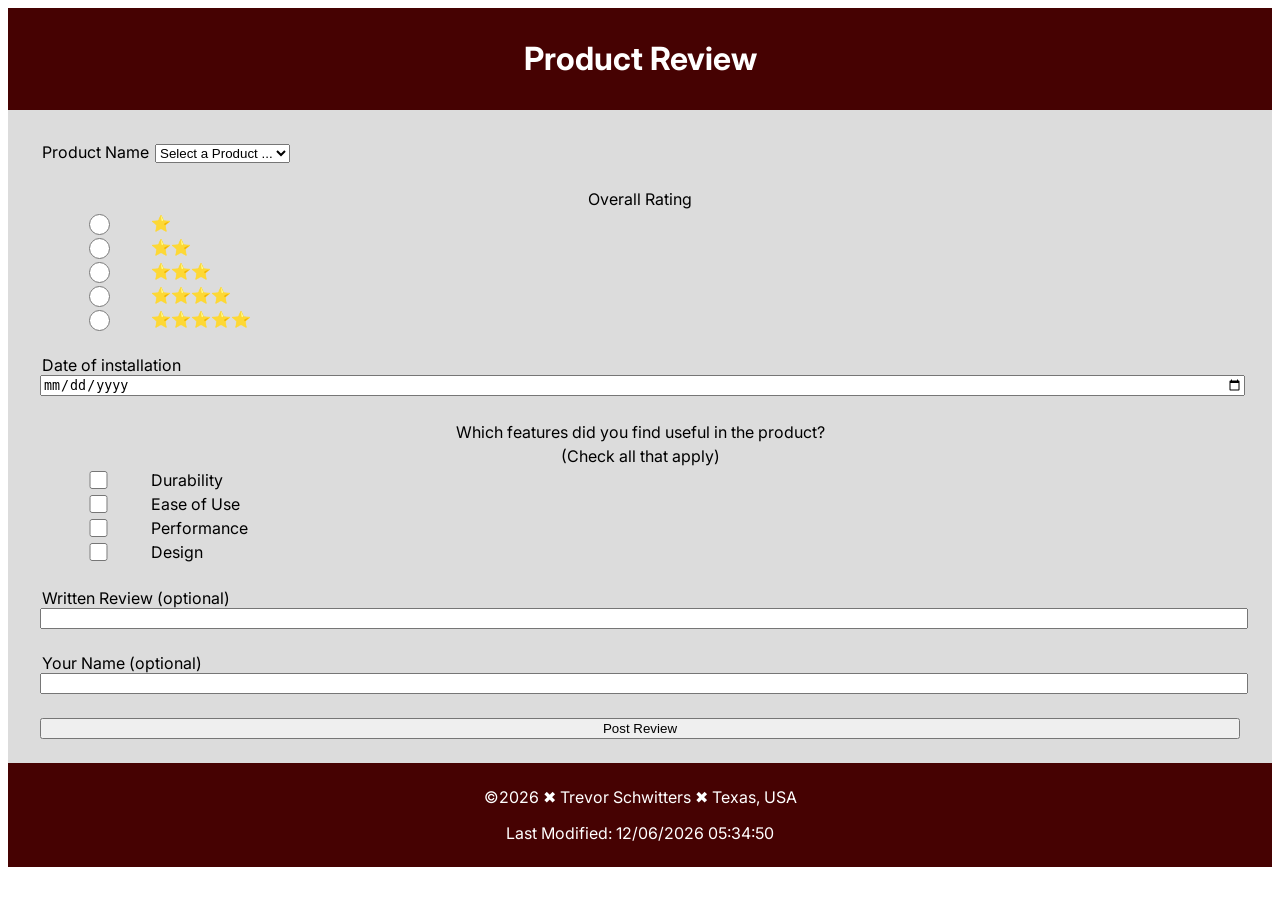
==== form.html @ cdd2537f "w05 project" ====
<!DOCTYPE html>
<html lang="en">
<head>
    <meta charset="UTF-8">
    <meta name="viewport" content="width=device-width, initial-scale=1.0">
    <title>Product Review Form</title>
    <meta name="description" content="WDD 131 - Dynamic Web Fundamentals, product review form page.">
    <meta name="author" content="Trevor Schwitters">
    <link rel="stylesheet" href="styles/form.css">
    <script src="scripts/form.js" defer></script>
    <script src="scripts/getdates.js" defer></script>
    
    <link rel="preconnect" href="https://fonts.googleapis.com">
    <link rel="preconnect" href="https://fonts.gstatic.com" crossorigin>
    <link href="https://fonts.googleapis.com/css2?family=Inter:ital,opsz,wght@0,14..32,100..900;1,14..32,100..900&display=swap" rel="stylesheet">
</head>
<body>
    <header>
        <h1>Product Review</h1>
    </header>
    <main>
        <form action="review.html" method="get">
            <div>
                <label for="pname">Product Name</label>
                <select name="pname" id="pname" required>
                    <option value=""selected hidden disabled>Select a Product ...</option>
                </select>
            </div><div class="left-grid">
                <label for="stars" class="top-label">Overall Rating</label>
                <input type="radio" id="onestar" name="stars" required>
                <label for="onestar">⭐</label>
                <input type="radio" id="twostar" name="stars" required>
                <label for="twostar">⭐⭐</label>
                <input type="radio" id="threestar" name="stars" required>
                <label for="threestar">⭐⭐⭐</label>
                <input type="radio" id="fourstar" name="stars" required>
                <label for="fourstar">⭐⭐⭐⭐</label>
                <input type="radio" id="fivestar" name="stars" required>
                <label for="fivestar">⭐⭐⭐⭐⭐</label>
            </div><div>
                <label for="date">Date of installation</label>
                <input type="date" id="date" required>
            </div><div class="left-grid">
                <label for="feature" class="top-label">Which features did you find useful in the product?</label>
                <label for="feature" class="top-label">(Check all that apply)</label>
                <input type="checkbox" id="feature1" name="feature" value="durability">
                <label for="feature1">Durability</label>
                <input type="checkbox" id="feature2" name="feature" value="easeofuse">
                <label for="feature2">Ease of Use</label>
                <input type="checkbox" id="feature3" name="feature" value="performance">
                <label for="feature3">Performance</label>
                <input type="checkbox" id="feature4" name="feature" value="design">
                <label for="feature4">Design</label>
            </div><div>
                <label for="written-review">Written Review (optional)</label>
                <input type="textarea" id="written-review" name="written-review">
            </div><div>
                <label for="user-name">Your Name (optional)</label>
                <input type="text" id="user-name" name="user-name">
            </div><div>
                <input type="submit" value="Post Review">
            </div>
        </form>
    </main>
    <footer>
        <p>
            ©<span id="currentyear"></span> ✖ Trevor Schwitters ✖ Texas, USA
        </p>
        <p>
            Last Modified: <span id="lastModified"></span>
        </p>
    </footer>
</body>
</html>
---- styles/form.css ----
body {
    font-family: "Inter", sans-serif;
}

header {
    padding: 10px;
    background-color: #460202;
    color: #fff;
    text-align: center;
}

form {
    display: block;
    width: 1fr;
    justify-self: center;
    background-color: #dcdcdc;
    padding: 16px;
}

div {
    padding: 16px;
    padding-bottom: 8px;
}

input {
    display: block;
    width: 100%;
}

label {
    padding: 2px;
}

.top-label{
    grid-column: span 2;
    text-align: center;
}

.left-grid {
    display: grid;
    grid-template-columns: 0.1fr 1fr;
    
}

footer {
    text-align: center;
    background-color: #460202;
    color: #fff;
    padding: 8px;
}

h2 {
    font-size: 128px;
    text-align: center;
}

main p {
    font-size: 64px;
    text-align: center;
}
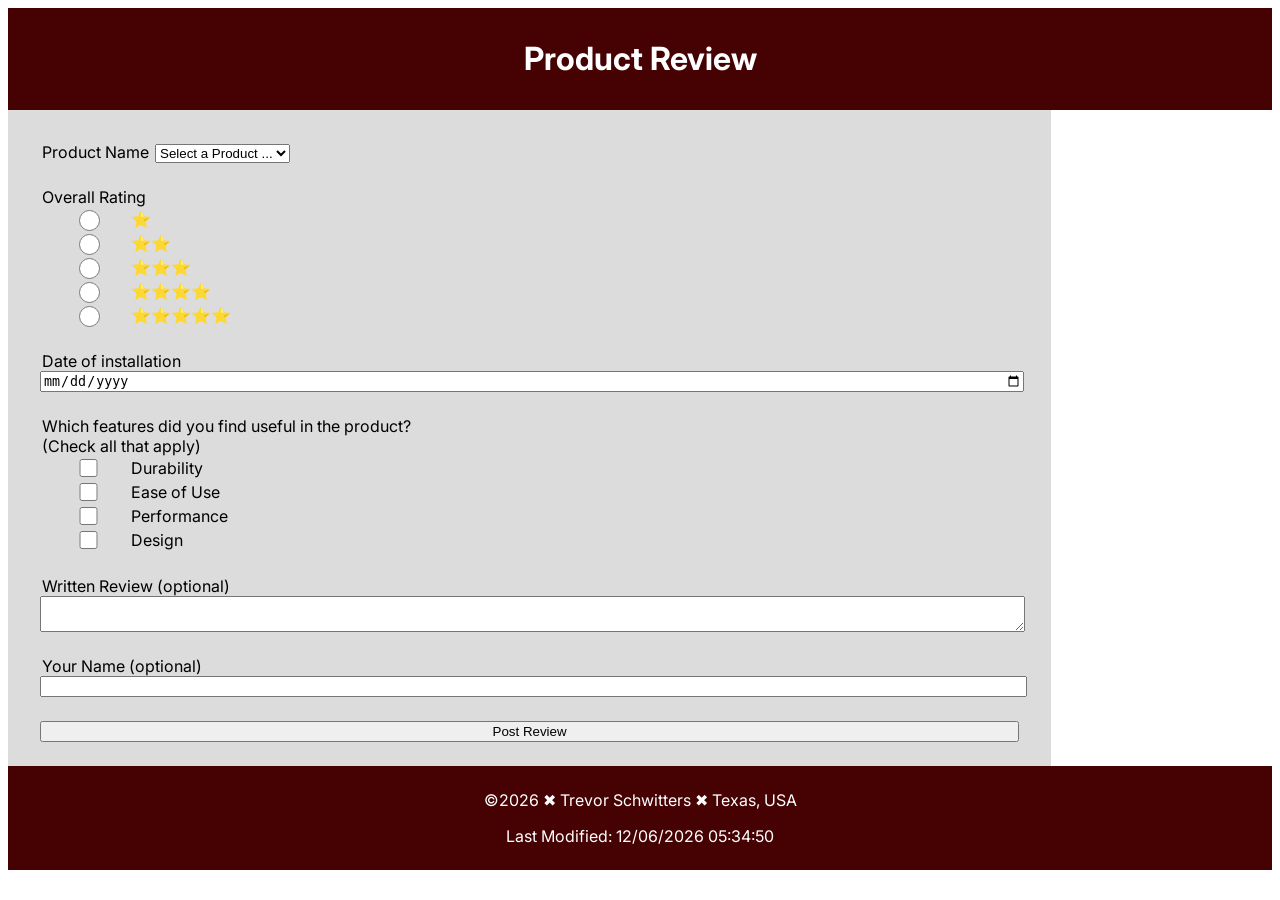
==== commit 3a85b529: "fixes" ====
--- a/form.html
+++ b/form.html
@@ -23,26 +23,26 @@
             <div>
                 <label for="pname">Product Name</label>
                 <select name="pname" id="pname" required>
-                    <option value=""selected hidden disabled>Select a Product ...</option>
+                    <option value="" selected hidden disabled>Select a Product ...</option>
                 </select>
             </div><div class="left-grid">
-                <label for="stars" class="top-label">Overall Rating</label>
-                <input type="radio" id="onestar" name="stars" required>
+                <legend>Overall Rating</legend>
+                <input type="radio" id="onestar" name="stars" value="onestar" required>
                 <label for="onestar">⭐</label>
-                <input type="radio" id="twostar" name="stars" required>
+                <input type="radio" id="twostar" name="stars" value="twostar" required>
                 <label for="twostar">⭐⭐</label>
-                <input type="radio" id="threestar" name="stars" required>
+                <input type="radio" id="threestar" name="stars" value="threestar" required>
                 <label for="threestar">⭐⭐⭐</label>
-                <input type="radio" id="fourstar" name="stars" required>
+                <input type="radio" id="fourstar" name="stars" value="fourstar" required>
                 <label for="fourstar">⭐⭐⭐⭐</label>
-                <input type="radio" id="fivestar" name="stars" required>
+                <input type="radio" id="fivestar" name="stars" value="fivestar" required>
                 <label for="fivestar">⭐⭐⭐⭐⭐</label>
             </div><div>
                 <label for="date">Date of installation</label>
                 <input type="date" id="date" required>
             </div><div class="left-grid">
-                <label for="feature" class="top-label">Which features did you find useful in the product?</label>
-                <label for="feature" class="top-label">(Check all that apply)</label>
+                <legend>Which features did you find useful in the product?</legend>
+                <legend>(Check all that apply)</legend>
                 <input type="checkbox" id="feature1" name="feature" value="durability">
                 <label for="feature1">Durability</label>
                 <input type="checkbox" id="feature2" name="feature" value="easeofuse">
@@ -53,7 +53,7 @@
                 <label for="feature4">Design</label>
             </div><div>
                 <label for="written-review">Written Review (optional)</label>
-                <input type="textarea" id="written-review" name="written-review">
+                <textarea name="written-review" id="written-review"></textarea>
             </div><div>
                 <label for="user-name">Your Name (optional)</label>
                 <input type="text" id="user-name" name="user-name">
--- a/styles/form.css
+++ b/styles/form.css
@@ -11,7 +11,6 @@
 
 form {
     display: block;
-    width: 1fr;
     justify-self: center;
     background-color: #dcdcdc;
     padding: 16px;
@@ -22,7 +21,7 @@
     padding-bottom: 8px;
 }
 
-input {
+input, textarea {
     display: block;
     width: 100%;
 }
@@ -31,7 +30,7 @@
     padding: 2px;
 }
 
-.top-label{
+legend{
     grid-column: span 2;
     text-align: center;
 }
@@ -57,4 +56,14 @@
 main p {
     font-size: 64px;
     text-align: center;
+}
+
+@media only screen and (min-width: 40em) {
+    form {
+        width: 80%;
+    }
+
+    legend {
+        text-align: left;
+    }
 }
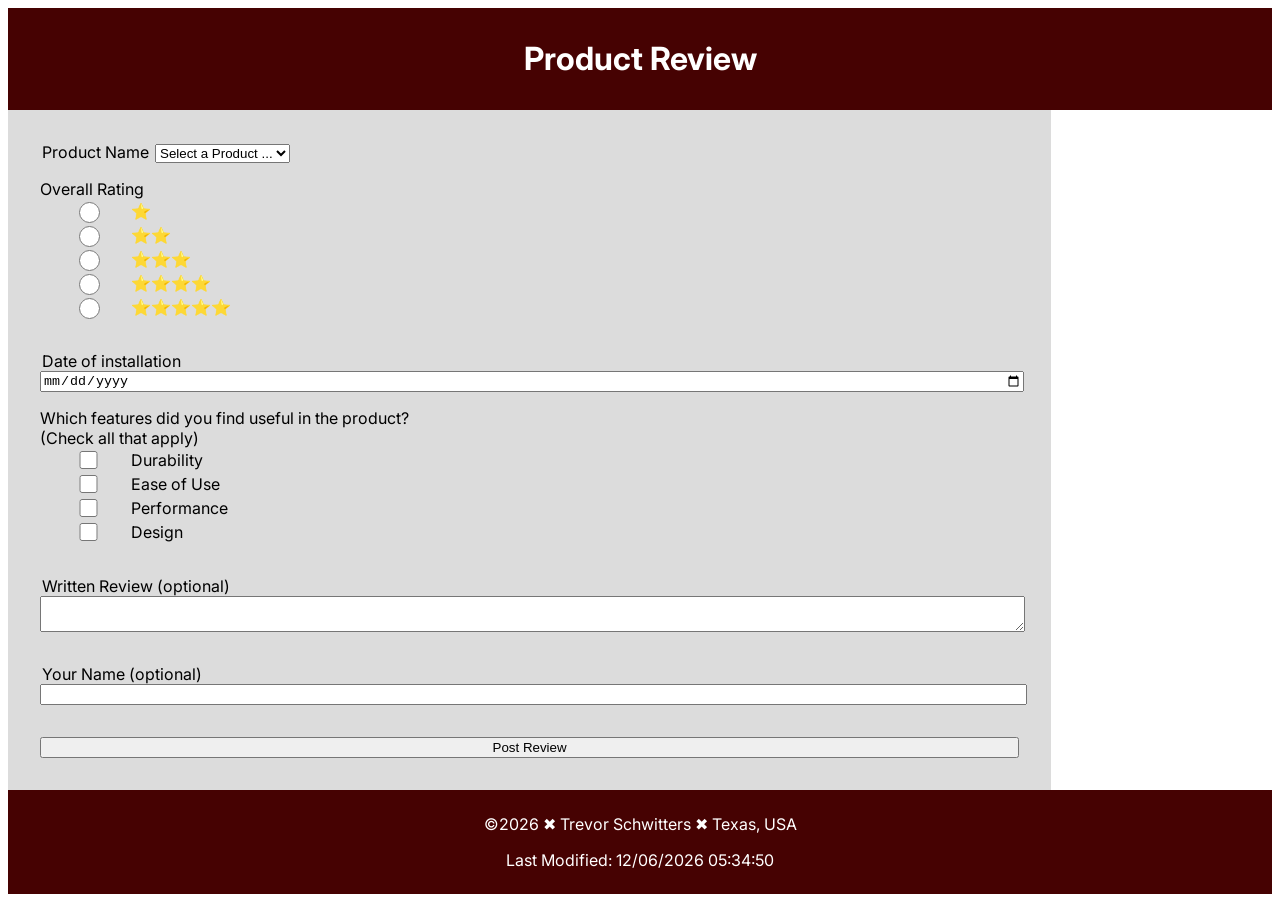
==== commit d14a2842: "fixes" ====
--- a/form.html
+++ b/form.html
@@ -25,8 +25,9 @@
                 <select name="pname" id="pname" required>
                     <option value="" selected hidden disabled>Select a Product ...</option>
                 </select>
-            </div><div class="left-grid">
-                <legend>Overall Rating</legend>
+            </div>
+            <legend>Overall Rating</legend>
+            <div class="left-grid">
                 <input type="radio" id="onestar" name="stars" value="onestar" required>
                 <label for="onestar">⭐</label>
                 <input type="radio" id="twostar" name="stars" value="twostar" required>
@@ -40,9 +41,11 @@
             </div><div>
                 <label for="date">Date of installation</label>
                 <input type="date" id="date" required>
-            </div><div class="left-grid">
-                <legend>Which features did you find useful in the product?</legend>
-                <legend>(Check all that apply)</legend>
+            </div>
+            <legend>Which features did you find useful in the product?</legend>
+            <legend>(Check all that apply)</legend>
+            <div class="left-grid">
+                
                 <input type="checkbox" id="feature1" name="feature" value="durability">
                 <label for="feature1">Durability</label>
                 <input type="checkbox" id="feature2" name="feature" value="easeofuse">
--- a/styles/form.css
+++ b/styles/form.css
@@ -18,7 +18,6 @@
 
 div {
     padding: 16px;
-    padding-bottom: 8px;
 }
 
 input, textarea {
@@ -31,14 +30,14 @@
 }
 
 legend{
-    grid-column: span 2;
+    padding-left: 16px;
     text-align: center;
 }
 
 .left-grid {
     display: grid;
     grid-template-columns: 0.1fr 1fr;
-    
+    padding-top: 0px;
 }
 
 footer {
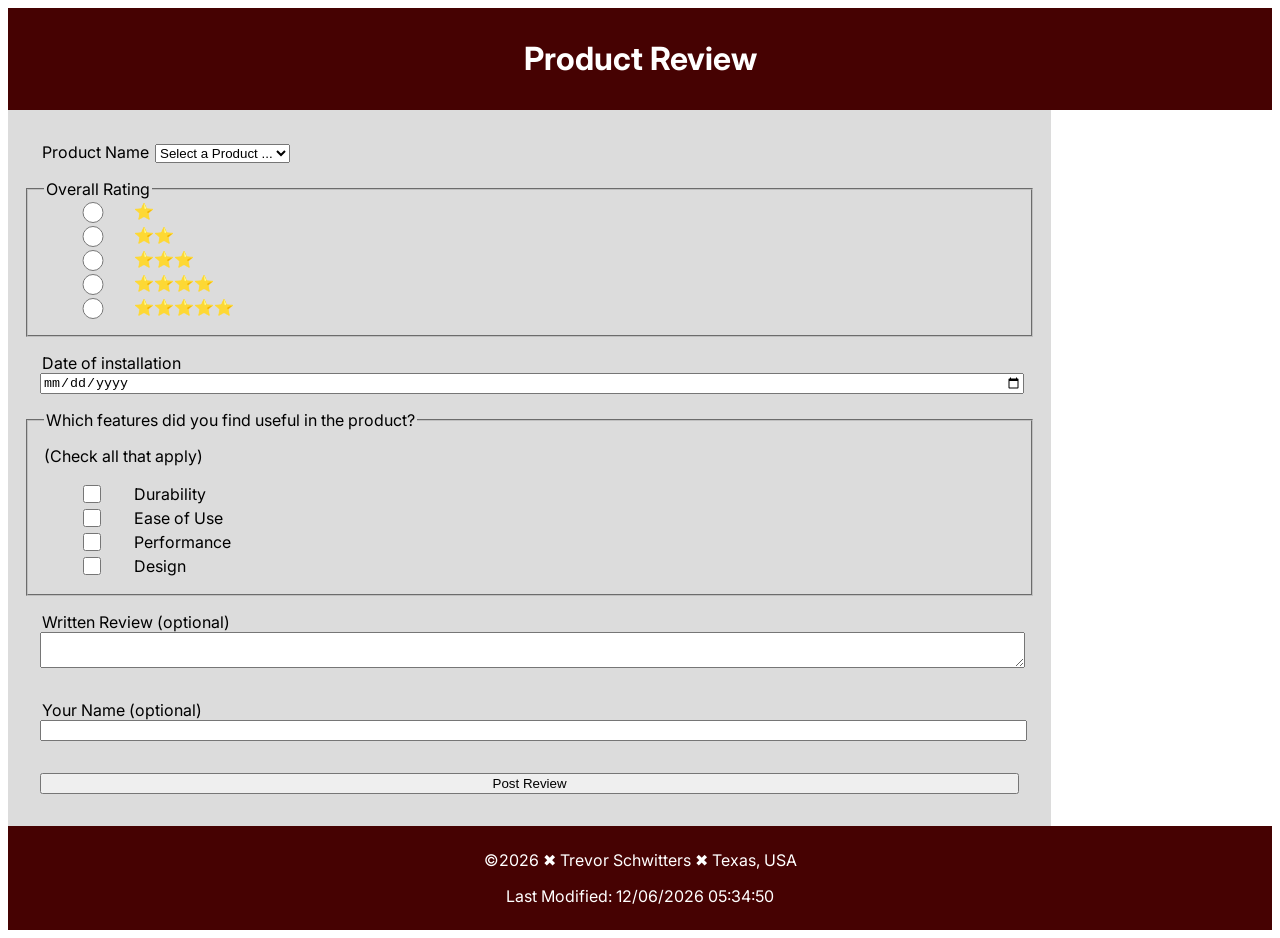
==== commit 9a152507: "more fixes" ====
--- a/form.html
+++ b/form.html
@@ -26,8 +26,8 @@
                     <option value="" selected hidden disabled>Select a Product ...</option>
                 </select>
             </div>
-            <legend>Overall Rating</legend>
-            <div class="left-grid">
+            <fieldset class="left-grid">
+                <legend>Overall Rating</legend>
                 <input type="radio" id="onestar" name="stars" value="onestar" required>
                 <label for="onestar">⭐</label>
                 <input type="radio" id="twostar" name="stars" value="twostar" required>
@@ -38,14 +38,12 @@
                 <label for="fourstar">⭐⭐⭐⭐</label>
                 <input type="radio" id="fivestar" name="stars" value="fivestar" required>
                 <label for="fivestar">⭐⭐⭐⭐⭐</label>
-            </div><div>
+            </fieldset><div>
                 <label for="date">Date of installation</label>
                 <input type="date" id="date" required>
-            </div>
-            <legend>Which features did you find useful in the product?</legend>
-            <legend>(Check all that apply)</legend>
-            <div class="left-grid">
-                
+            </div><fieldset class="left-grid">
+                <legend>Which features did you find useful in the product?</legend>
+                <p>(Check all that apply)</p>
                 <input type="checkbox" id="feature1" name="feature" value="durability">
                 <label for="feature1">Durability</label>
                 <input type="checkbox" id="feature2" name="feature" value="easeofuse">
@@ -54,7 +52,7 @@
                 <label for="feature3">Performance</label>
                 <input type="checkbox" id="feature4" name="feature" value="design">
                 <label for="feature4">Design</label>
-            </div><div>
+            </fieldset><div>
                 <label for="written-review">Written Review (optional)</label>
                 <textarea name="written-review" id="written-review"></textarea>
             </div><div>
--- a/styles/form.css
+++ b/styles/form.css
@@ -16,7 +16,7 @@
     padding: 16px;
 }
 
-div {
+div, fieldset{
     padding: 16px;
 }
 
@@ -30,7 +30,6 @@
 }
 
 legend{
-    padding-left: 16px;
     text-align: center;
 }
 
@@ -57,12 +56,17 @@
     text-align: center;
 }
 
+fieldset p {
+    font-size: 16px;
+    grid-column: span 2;
+}
+
 @media only screen and (min-width: 40em) {
     form {
         width: 80%;
     }
 
-    legend {
+    legend, fieldset p {
         text-align: left;
     }
 }
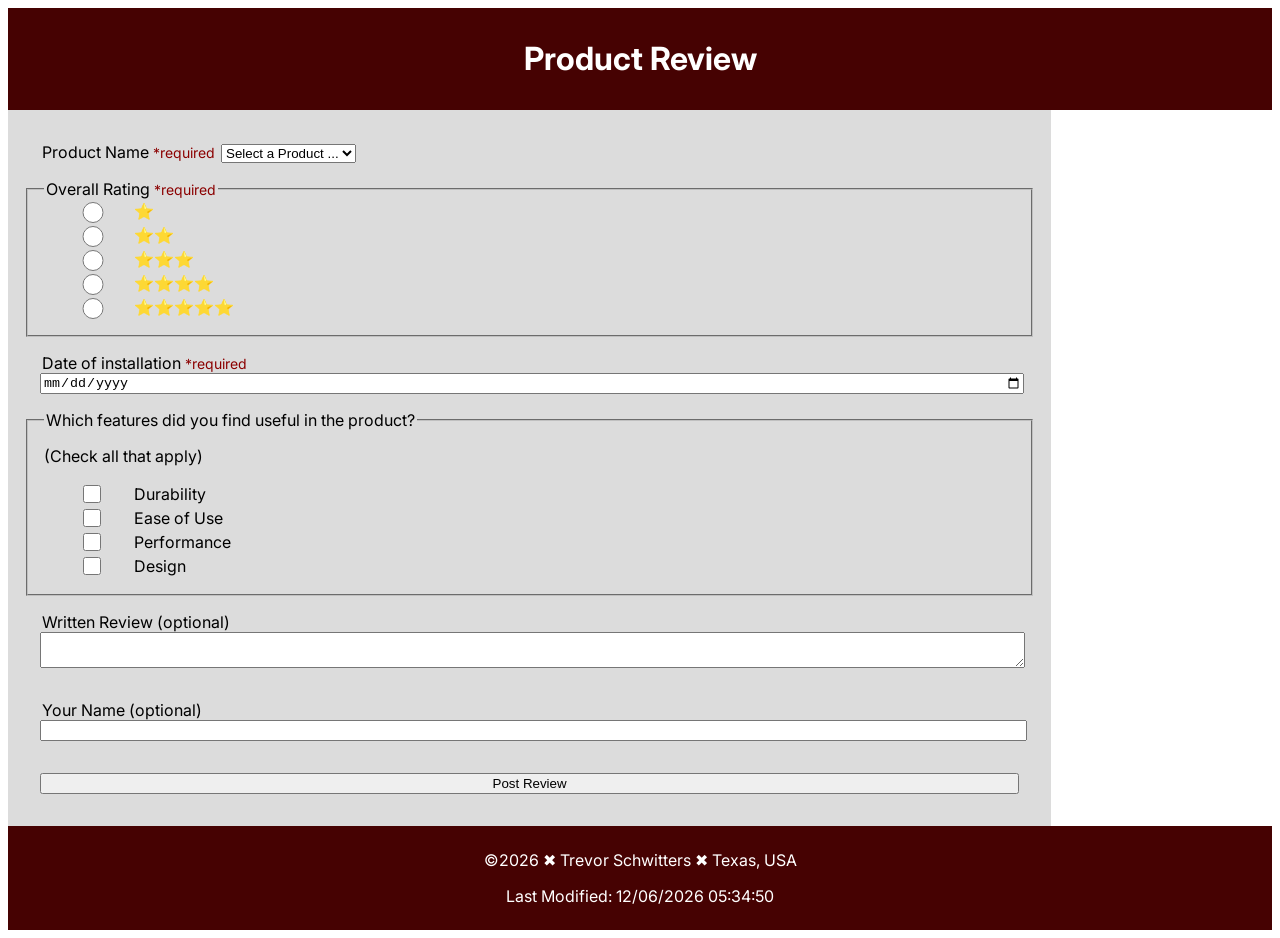
==== commit c22ecaad: "fixed to show required fields" ====
--- a/form.html
+++ b/form.html
@@ -21,13 +21,13 @@
     <main>
         <form action="review.html" method="get">
             <div>
-                <label for="pname">Product Name</label>
+                <label for="pname">Product Name <Span>*required</Span></label>
                 <select name="pname" id="pname" required>
                     <option value="" selected hidden disabled>Select a Product ...</option>
                 </select>
             </div>
             <fieldset class="left-grid">
-                <legend>Overall Rating</legend>
+                <legend>Overall Rating <Span>*required</Span></legend>
                 <input type="radio" id="onestar" name="stars" value="onestar" required>
                 <label for="onestar">⭐</label>
                 <input type="radio" id="twostar" name="stars" value="twostar" required>
@@ -39,7 +39,7 @@
                 <input type="radio" id="fivestar" name="stars" value="fivestar" required>
                 <label for="fivestar">⭐⭐⭐⭐⭐</label>
             </fieldset><div>
-                <label for="date">Date of installation</label>
+                <label for="date">Date of installation <Span>*required</Span></label>
                 <input type="date" id="date" required>
             </div><fieldset class="left-grid">
                 <legend>Which features did you find useful in the product?</legend>
--- a/styles/form.css
+++ b/styles/form.css
@@ -61,6 +61,11 @@
     grid-column: span 2;
 }
 
+main span {
+    font-size: 14px;
+    color: darkred;
+}
+
 @media only screen and (min-width: 40em) {
     form {
         width: 80%;
